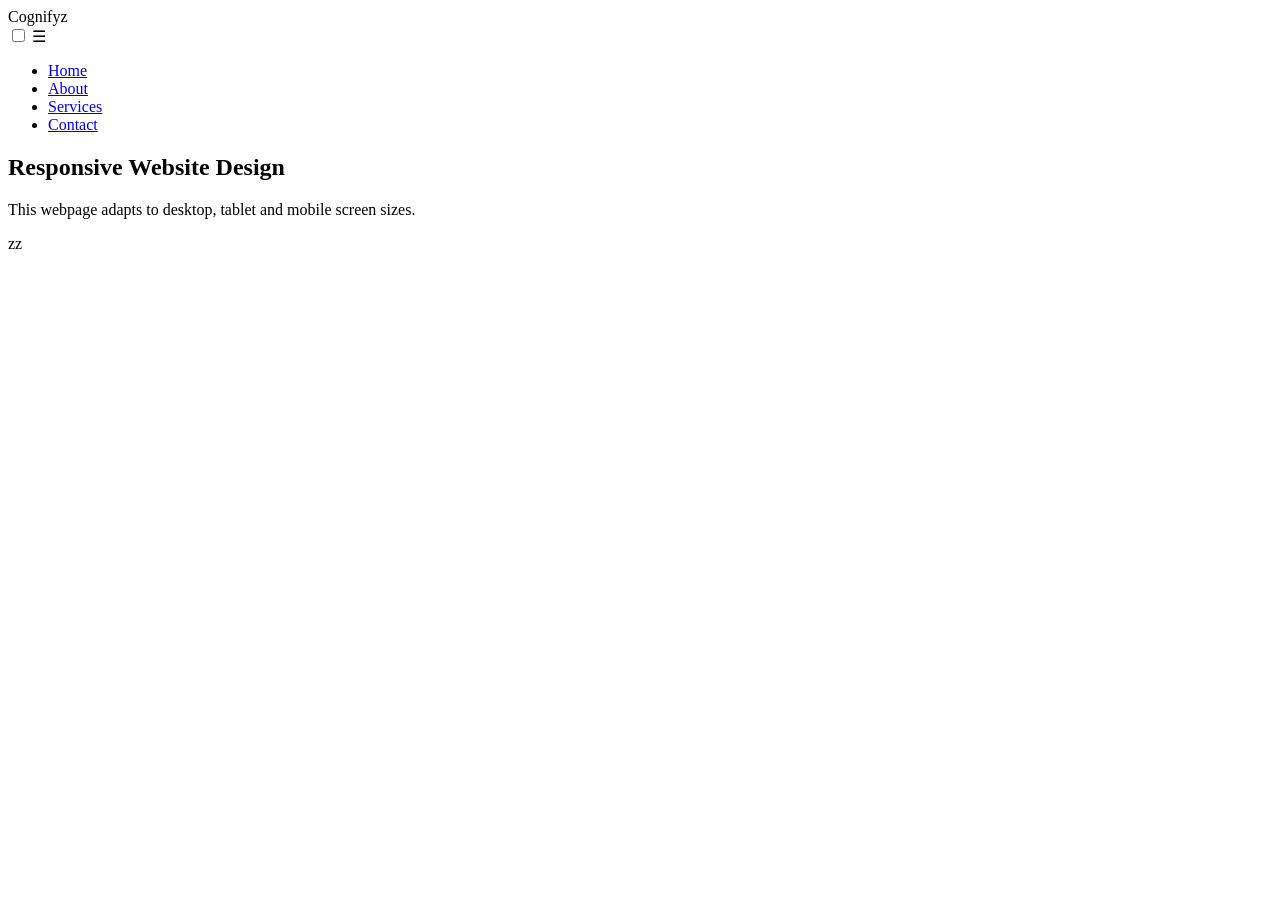
==== level2-task2/index.html @ 85618dfe "Create index.html" ====
<!DOCTYPE html>
<html lang="en">
<head>
    <meta charset="UTF-8">
    <meta name="viewport" content="width=device-width, initial-scale=1.0">

    <title>Responsive Webpage</title>

    <link rel="stylesheet" href="style.css">
</head>
<body>

    <!-- Navigation -->

    <nav>

        <div class="logo">
            Cognifyz
        </div>

        <input type="checkbox" id="menu-toggle">

        <label for="menu-toggle" class="hamburger">
            ☰
        </label>

        <ul class="nav-links">

            <li><a href="#">Home</a></li>

            <li><a href="#">About</a></li>

            <li><a href="#">Services</a></li>

            <li><a href="#">Contact</a></li>

        </ul>

    </nav>

    <!-- Hero Section -->

    <section class="hero">

        <h1>
            Responsive Website Design
        </h1>

        <p>
            This webpage adapts to desktop, tablet and mobile screen sizes.
        </p>

    </section>

</body>
</html>zz
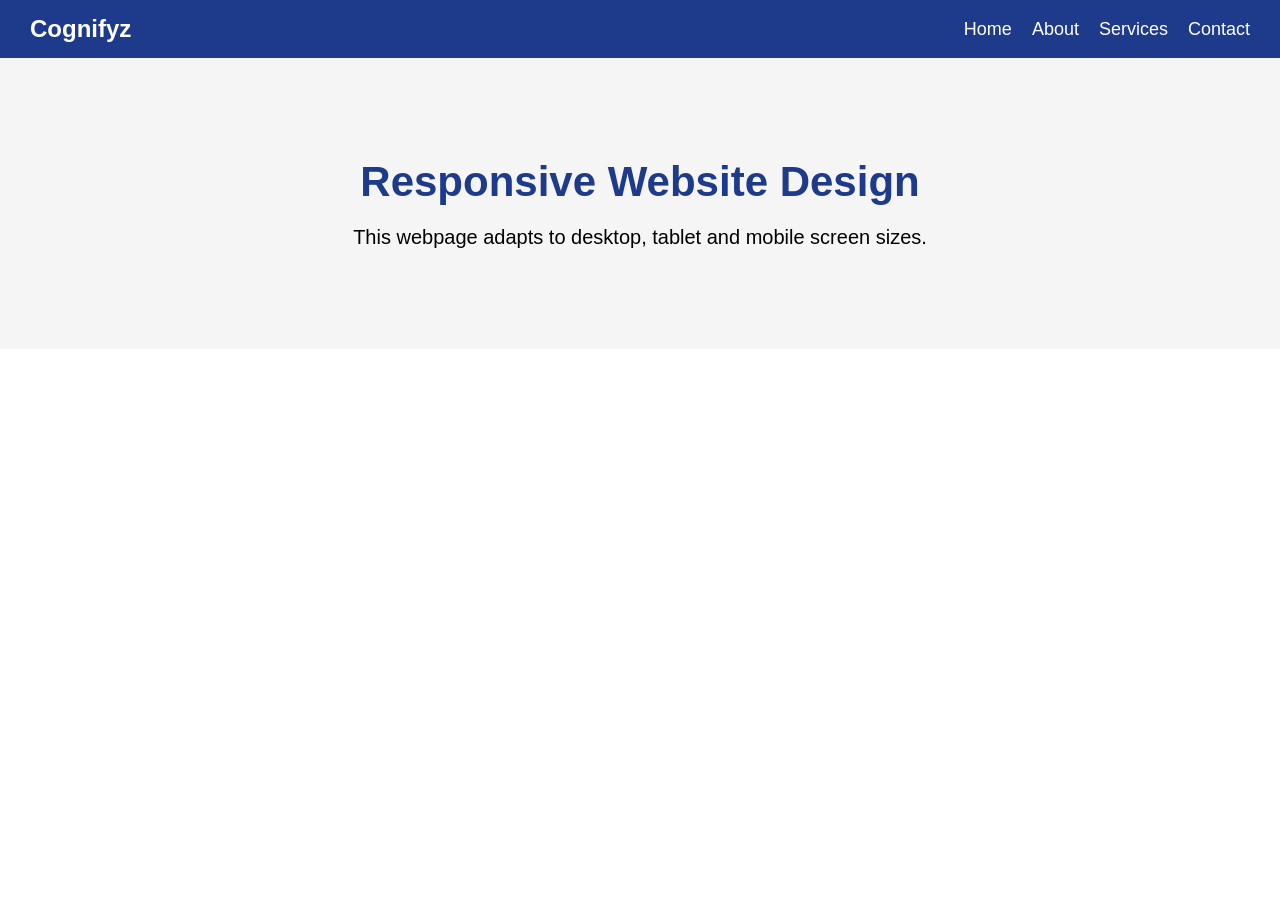
==== commit 9f29c4b6: "index.html" ====
--- a/level2-task2/index.html
+++ b/level2-task2/index.html
@@ -53,4 +53,4 @@
     </section>
 
 </body>
-</html>zz
+</html>
--- a/level2-task2/style.css
+++ b/level2-task2/style.css
@@ -0,0 +1,103 @@
+*{
+    margin:0;
+    padding:0;
+    box-sizing:border-box;
+}
+
+body{
+    font-family:Arial, sans-serif;
+}
+
+nav{
+    background:#1e3a8a;
+    color:white;
+    display:flex;
+    justify-content:space-between;
+    align-items:center;
+    padding:15px 30px;
+}
+
+.logo{
+    font-size:24px;
+    font-weight:bold;
+}
+
+.nav-links{
+    display:flex;
+    list-style:none;
+}
+
+.nav-links li{
+    margin-left:20px;
+}
+
+.nav-links a{
+    color:white;
+    text-decoration:none;
+    font-size:18px;
+}
+
+.hero{
+    text-align:center;
+    padding:100px 20px;
+    background:#f5f5f5;
+}
+
+.hero h1{
+    font-size:42px;
+    margin-bottom:20px;
+    color:#1e3a8a;
+}
+
+.hero p{
+    font-size:20px;
+}
+
+/* Hamburger */
+
+.hamburger{
+    display:none;
+    font-size:30px;
+    cursor:pointer;
+}
+
+#menu-toggle{
+    display:none;
+}
+
+/* Responsive Design */
+
+@media(max-width:768px){
+
+    .hamburger{
+        display:block;
+    }
+
+    .nav-links{
+        position:absolute;
+        top:70px;
+        left:0;
+        width:100%;
+        background:#1e3a8a;
+        flex-direction:column;
+        text-align:center;
+        display:none;
+    }
+
+    .nav-links li{
+        margin:15px 0;
+    }
+
+    #menu-toggle:checked + .hamburger + .nav-links{
+        display:flex;
+    }
+
+    .hero h1{
+        font-size:30px;
+    }
+
+    .hero p{
+        font-size:18px;
+    }
+
+}
